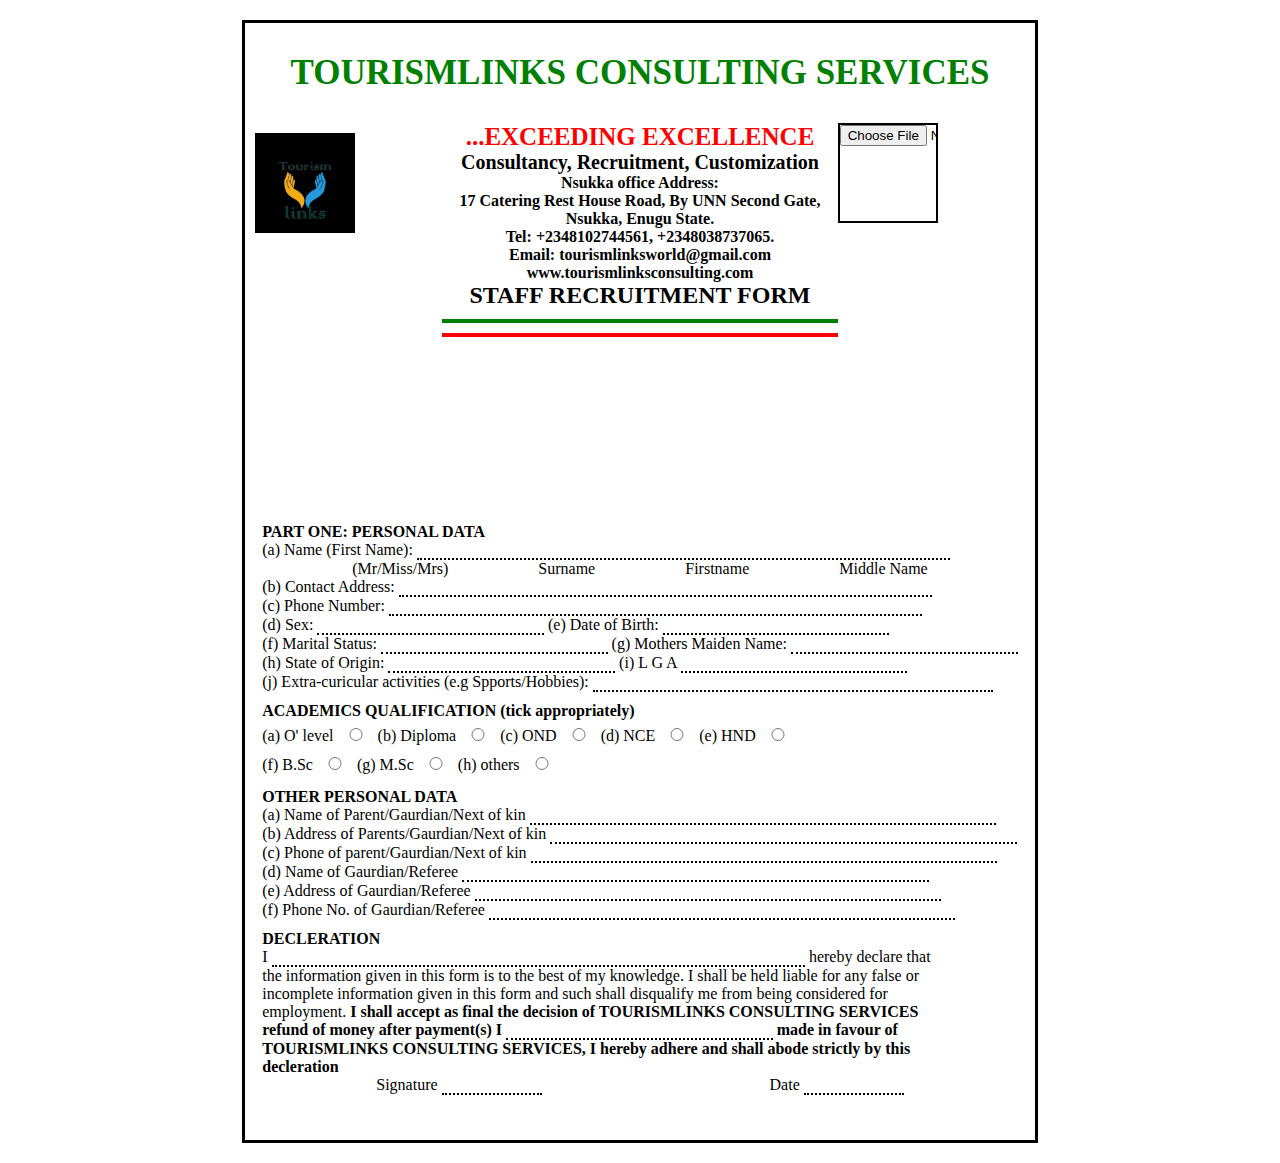
==== form.html @ df34a52a "new project" ====
<!DOCTYPE html>
<html lang="en">

<head>
    <meta charset="UTF-8">
    <meta name="viewport" content="width=device-width, initial-scale=1.0">
    <title>Saff Recruitment form</title>
</head>
<link rel="stylesheet" href="./style copy.css">

<body>
    <div class="paper">
        <header class="header">
            <h1>TOURISMLINKS CONSULTING SERVICES</h1>
        </header>
        <section class="container">
            <div class="logo-div">
                <img src="./IMG-20231023-WA0017.jpg" alt="">
            </div>
            <div class="center-container">
                <div class="up-center">
                    <h2>...EXCEEDING EXCELLENCE</h2>
                    <h3>Consultancy, Recruitment, Customization</h3>
                    <p>Nsukka office Address: <br>
                        17 Catering Rest House Road, By UNN Second Gate, Nsukka, Enugu State.</p>
                </div>
                <div class="btm-center">
                    <p>Tel: +2348102744561, +2348038737065.</p>
                    <p>Email: tourismlinksworld@gmail.com <br> www.tourismlinksconsulting.com</p>
                    <h2>STAFF RECRUITMENT FORM</h2>
                </div>
                <div class="line"></div>
                <div class="line2"></div>
            </div>
            <div class="img-field">
                <input type="file" onchange="readURL(this)" accept="image/*">
            </div>
        </section>

        <!--  form part -->
        <form action="#" class="form">
            <h4>PART ONE: PERSONAL DATA</h4>
            <div class="per-data">
                <label for="name">(a) Name (First Name):</label>
                <input type="text">
                <div class="under-txt">
                    <p>(Mr/Miss/Mrs)</p>
                    <p>Surname</p>
                    <p>Firstname</p>
                    <p>Middle Name</p>
                </div>
                <label for="Address">(b) Contact Address: </label>
                <input type="text"> <br>
                <label for="Number">(c) Phone Number: </label>
                <input type="text">
                <div class="sep-div">
                    <label for="sex">(d) Sex: </label>
                    <input type="text">
                    <label for="dob">(e) Date of Birth: </label>
                    <input type="text"> <br>
                    <label for="marital">(f) Marital Status: </label>
                    <input type="text">
                    <label for="mmn">(g) Mothers Maiden Name: </label>
                    <input type="text"> <br>
                    <label for="soo">(h) State of Origin: </label>
                    <input type="text">
                    <label for="lga">(i) L G A </label>
                    <input type="text">
                </div>
                <div class="sep-btm">
                    <label for="ec">(j) Extra-curicular activities (e.g Spports/Hobbies):</label>
                    <input type="text">
                </div>
            </div>
            <div class="part2">
                <h4>ACADEMICS QUALIFICATION (tick appropriately)</h4>
                <div class="radios">
                    <label for="radios"> (a) O' level</label>
                    <input type="radio" name="" id="">
                    <label for="radios"> (b) Diploma</label>
                    <input type="radio" name="" id="">
                    <label for="radios"> (c) OND</label>
                    <input type="radio" name="" id="">
                    <label for="radios"> (d) NCE</label>
                    <input type="radio" name="" id="">
                    <label for="radios"> (e) HND</label>
                    <input type="radio" name="" id=""> <br>
                    <label for="radios"> (f) B.Sc</label>
                    <input type="radio" name="" id="">
                    <label for="radios"> (g) M.Sc</label>
                    <input type="radio" name="" id="">
                    <label for="radios"> (h) others</label>
                    <input type="radio" name="" id="">
                </div>
            </div>
            <div class="part3">
                <h4>OTHER PERSONAL DATA</h4>
                <label for="name">(a) Name of Parent/Gaurdian/Next of kin</label>
                <input type="text"> <br>
                <label for="name">(b) Address of Parents/Gaurdian/Next of kin </label>
                <input type="text"> <br>
                <label for="name">(c) Phone of parent/Gaurdian/Next of kin</label>
                <input type="text"> <br>
                <label for="name">(d) Name of Gaurdian/Referee</label>
                <input type="text"> <br>
                <label for="name">(e) Address of Gaurdian/Referee</label>
                <input type="text"> <br>
                <label for="name">(f) Phone No. of Gaurdian/Referee</label>
                <input type="text">
            </div>

            <div class="part4">
                <h4>DECLERATION</h4>
                <P>I <input type="text"> hereby declare that <br>
                    the information given in this form is to the best of my knowledge. I shall be held liable for any
                    false or <br>
                    incomplete information given in this form and such shall disqualify me from being considered for
                    <br>
                    employment. <Span>I shall accept as final the decision of TOURISMLINKS CONSULTING SERVICES <br>
                        refund of money after payment(s) I <input type="text" class="inline"> made in favour of <br>
                        TOURISMLINKS CONSULTING SERVICES, I hereby adhere and shall abode strictly by this <br>
                        decleration</Span></P>
            </div>
            <div class="bottom">
                <div>
                    <label for="signature">Signature</label>
                    <input type="text">
                </div>
                <div>
                    <label for="date">Date</label>
                    <input type="text">
                </div>


            </div>

        </form>






    </div>

</body>

</html>
---- style copy.css ----
*{
    margin: 0;
    padding: 0;
    /* align-items: center; */
    box-sizing: border-box;
}
.paper{
    margin: 20px auto;
    width: 8.3in;
    border: 3px solid black;
    height: 11.7in;
    display: flex;
    flex-direction: column;

}
.header{
    display: flex;
    width: 100%;
    height: 100px;
    align-items: center;
    justify-content: center;
}
.header h1{
    color: green;
    font-size:35px ;
}
.container{
    display: flex;
    width: 100%;
    height: 400px;
    justify-content: space-evenly;
}
.container .logo-div{
    width: 25%;
}
.container .logo-div img{
    width: 100px;
    height: 100px;
    margin:10px;
}
.container .center-container{
    width: 50%;
    /* display: flex;
    flex-direction: column; */
}
.container .img-field{
    width: 25%;
}
.container .img-field input{
    width: 100px;
    height: 100px;
    border: 2px solid;
}
.center-container{
    text-align: center;
}
.center-container .up-center{
    display: flex;
    justify-content: center;
    flex-direction: column;
    align-items: center;
    width: 100%;
}
.center-container .up-center  h2{
 color: red;
 font-size: 25px;
}
.center-container .up-center h3{
    font-size: 20px;
    font-weight: 800;
}
.btm-center p{
    font-weight: 800;
}
.up-center{
    font-weight: 800;
}
.line{
    margin-top: 10px;
    width: 100%;
    position: relative;
    height: 1px;
    background-color: 20px;
    border: 2px solid green;
}
.line2{
    /* content: ''; */
    margin-top: 0px;
    margin-top: 10px;
    width: 100%;
    position:relative;
    height: 1px;
    background-color: 20px;
    border: 2px solid red;
}
.form{
    margin: 0px auto;
}
.form input{
    border: none;
    width: 40em;
    border-bottom: 2px dotted   ;
}
.per-data .under-txt{
    display: flex;
    justify-content: space-evenly;
    width: 100%;
}
.per-data .sep-div input{
    width: 17em;
}
.per-data .sep-btm input{
    width: 30em;
}
.form .part2{
 margin-top: 10px;
}
.form .part2 input{
    width: 20px;
    margin: 8px;
}
.form .part3{
    margin-top: 10px;
}
.form .part3 input{
    width: 35em;
}
.form .part4{
    margin-top: 10px;
}
.form .part4 .inline{
    width: 20em;
}
.form .part4 span{
    font-weight: 800;
}
.form .bottom{
    width: 100%;
    display: flex;
    justify-content: space-around;
}
.form .bottom input{
    width: 100px;
}
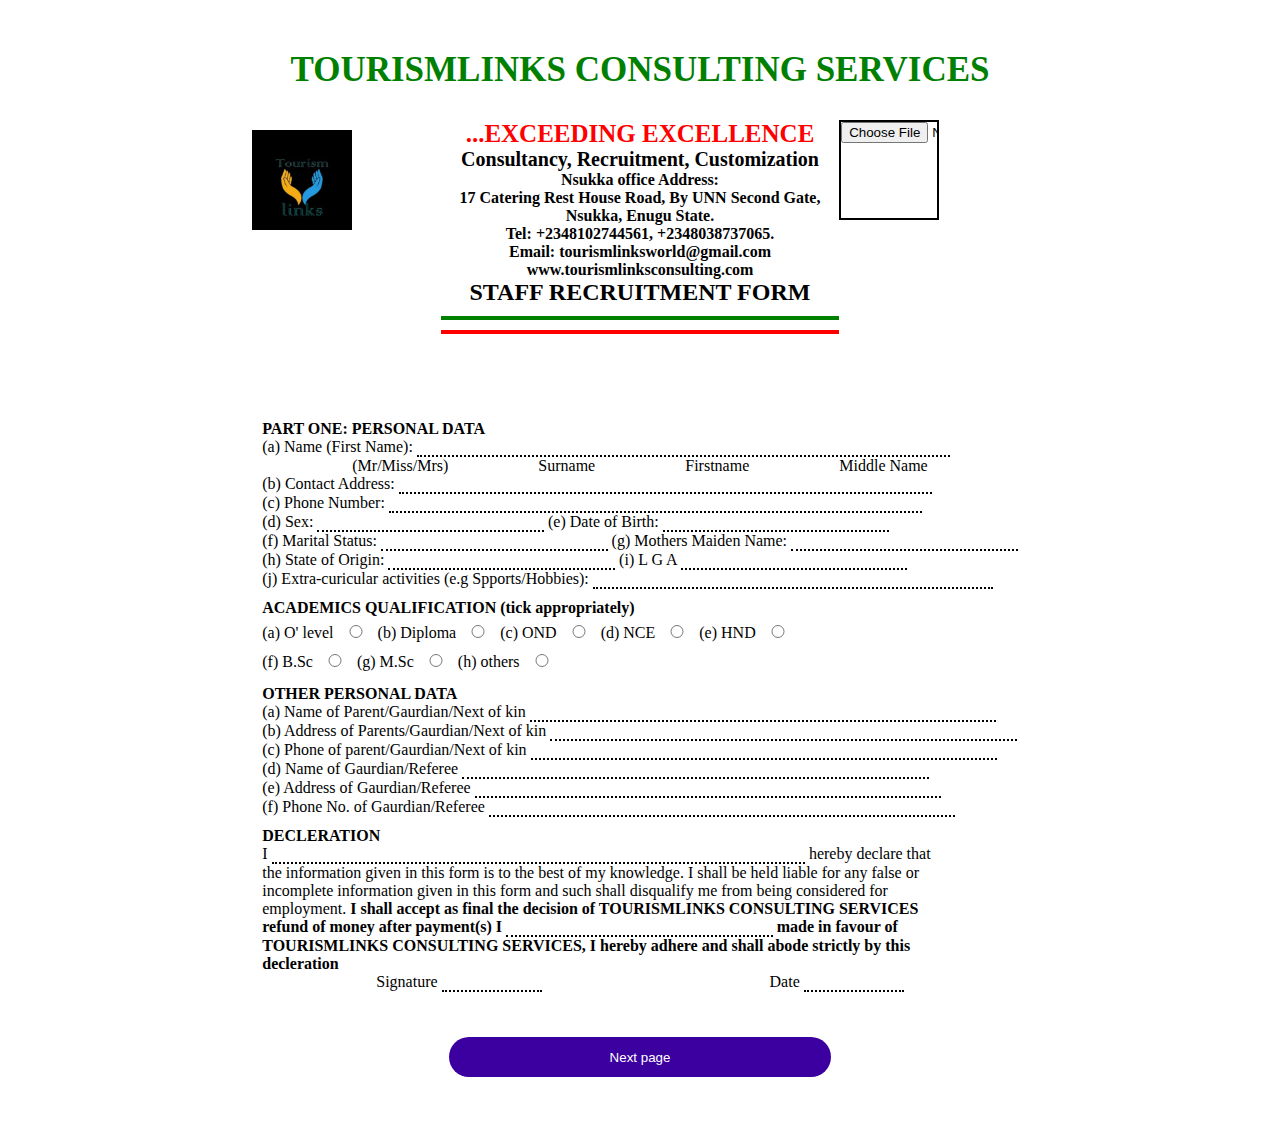
==== commit a92c628a: "new changes" ====
--- a/form.html
+++ b/form.html
@@ -7,6 +7,7 @@
     <title>Saff Recruitment form</title>
 </head>
 <link rel="stylesheet" href="./style copy.css">
+<script src="./index.js"></script>
 
 <body>
     <div class="paper">
@@ -119,7 +120,8 @@
                     employment. <Span>I shall accept as final the decision of TOURISMLINKS CONSULTING SERVICES <br>
                         refund of money after payment(s) I <input type="text" class="inline"> made in favour of <br>
                         TOURISMLINKS CONSULTING SERVICES, I hereby adhere and shall abode strictly by this <br>
-                        decleration</Span></P>
+                        decleration</Span>
+                </P>
             </div>
             <div class="bottom">
                 <div>
@@ -135,14 +137,12 @@
             </div>
 
         </form>
-
-
-
-
-
-
+        
+        <div class="btn-field">
+            <button type="button" id="next"> <a href="./gurant.html">Next page</a></button>
+        </div>
     </div>
-
+    
 </body>
 
 </html>--- a/style copy.css
+++ b/style copy.css
@@ -4,10 +4,13 @@
     /* align-items: center; */
     box-sizing: border-box;
 }
+body{
+    height: 100vh;
+}
 .paper{
     margin: 20px auto;
     width: 8.3in;
-    border: 3px solid black;
+    /* border: 3px solid black; */
     height: 11.7in;
     display: flex;
     flex-direction: column;
@@ -27,7 +30,7 @@
 .container{
     display: flex;
     width: 100%;
-    height: 400px;
+    height: 300px;
     justify-content: space-evenly;
 }
 .container .logo-div{
@@ -96,10 +99,12 @@
 .form{
     margin: 0px auto;
 }
+
 .form input{
     border: none;
     width: 40em;
     border-bottom: 2px dotted   ;
+    outline: none;
 }
 .per-data .under-txt{
     display: flex;
@@ -142,7 +147,33 @@
 .form .bottom input{
     width: 100px;
 }
+.btn-field{
+    width: 100%;
+    display: flex;
+    justify-content: center;
+    align-items: center;
+    height: 50px;
+    margin: 40px auto;
+}    
+button{
+    flex-basis: 48%;
+    background: #3c00a0;
+    color: #fff;
+    height: 40px;
+    border-radius: 20px;
+    outline: none;
+    width: 10px;
+    border: none;
+    cursor: pointer;
+    transition: 0.5s ease-in;
+}
+button:hover{
+    background-color: #8759d1;
+}
+button a{
+    text-decoration: none;
+    color: #fff;
+}
 
 
 
-
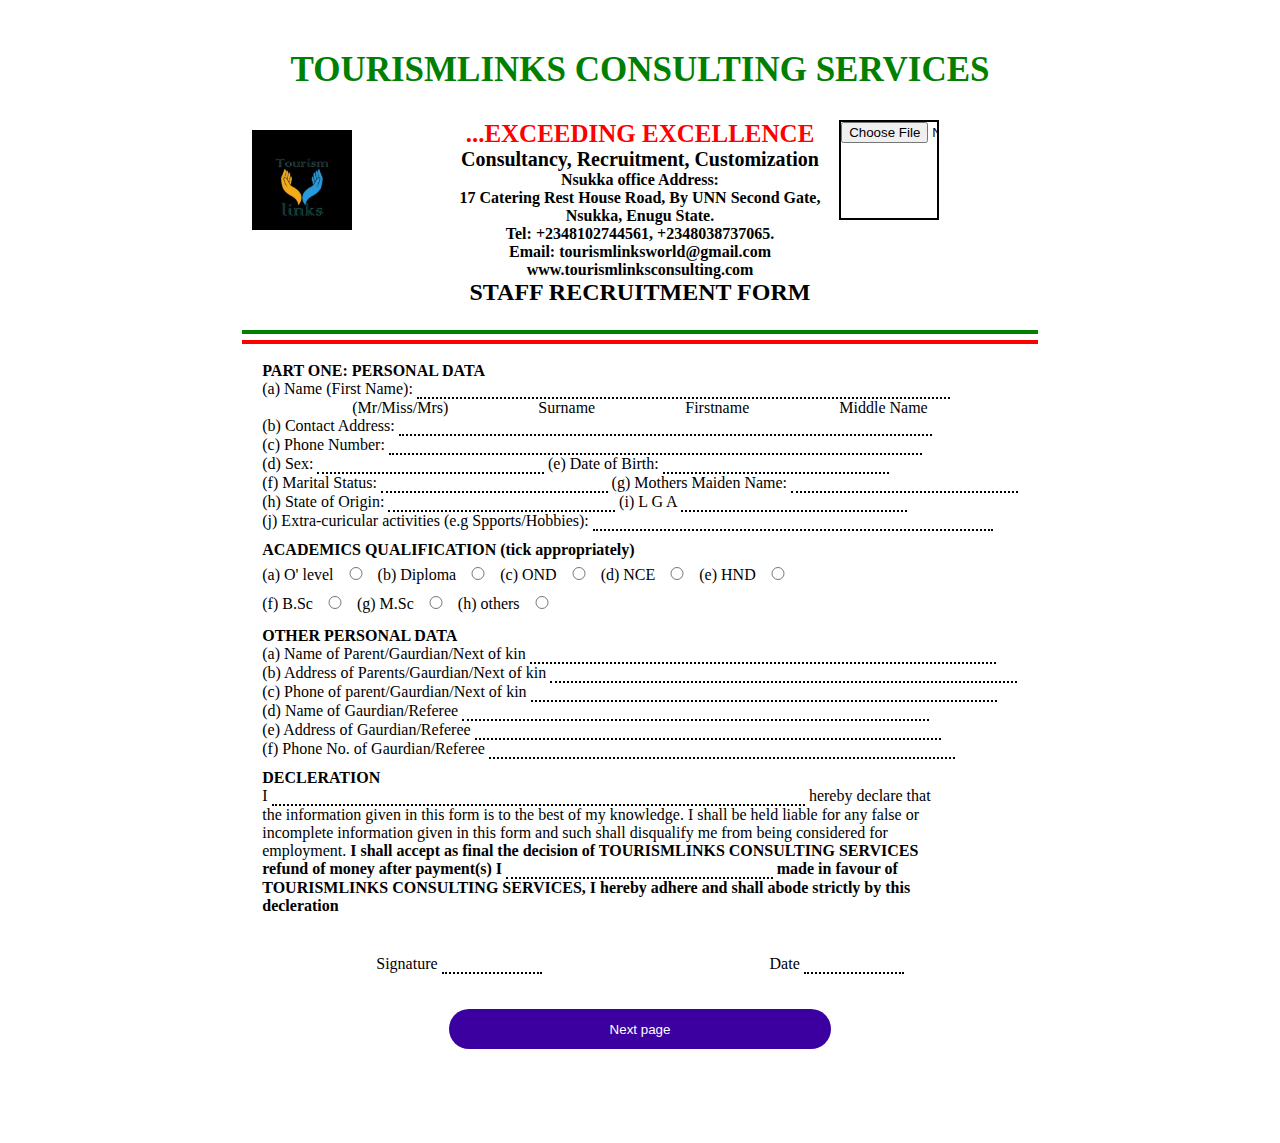
==== commit 5ba7d9b0: "changes made" ====
--- a/form.html
+++ b/form.html
@@ -30,13 +30,13 @@
                     <p>Email: tourismlinksworld@gmail.com <br> www.tourismlinksconsulting.com</p>
                     <h2>STAFF RECRUITMENT FORM</h2>
                 </div>
-                <div class="line"></div>
-                <div class="line2"></div>
             </div>
             <div class="img-field">
                 <input type="file" onchange="readURL(this)" accept="image/*">
             </div>
         </section>
+            <div class="line"></div>
+            <div class="line2"></div>
 
         <!--  form part -->
         <form action="#" class="form">
@@ -137,7 +137,7 @@
             </div>
 
         </form>
-        
+
         <div class="btn-field">
             <button type="button" id="next"> <a href="./gurant.html">Next page</a></button>
         </div>
--- a/style copy.css
+++ b/style copy.css
@@ -30,7 +30,7 @@
 .container{
     display: flex;
     width: 100%;
-    height: 300px;
+    height: 200px;
     justify-content: space-evenly;
 }
 .container .logo-div{
@@ -88,13 +88,13 @@
 }
 .line2{
     /* content: ''; */
-    margin-top: 0px;
-    margin-top: 10px;
+    margin-bottom: 18px;
     width: 100%;
     position:relative;
     height: 1px;
     background-color: 20px;
     border: 2px solid red;
+    margin-top: 6px;
 }
 .form{
     margin: 0px auto;
@@ -143,6 +143,7 @@
     width: 100%;
     display: flex;
     justify-content: space-around;
+    margin-top: 40px;
 }
 .form .bottom input{
     width: 100px;
@@ -153,7 +154,7 @@
     justify-content: center;
     align-items: center;
     height: 50px;
-    margin: 40px auto;
+    margin-top: 30px;
 }    
 button{
     flex-basis: 48%;
